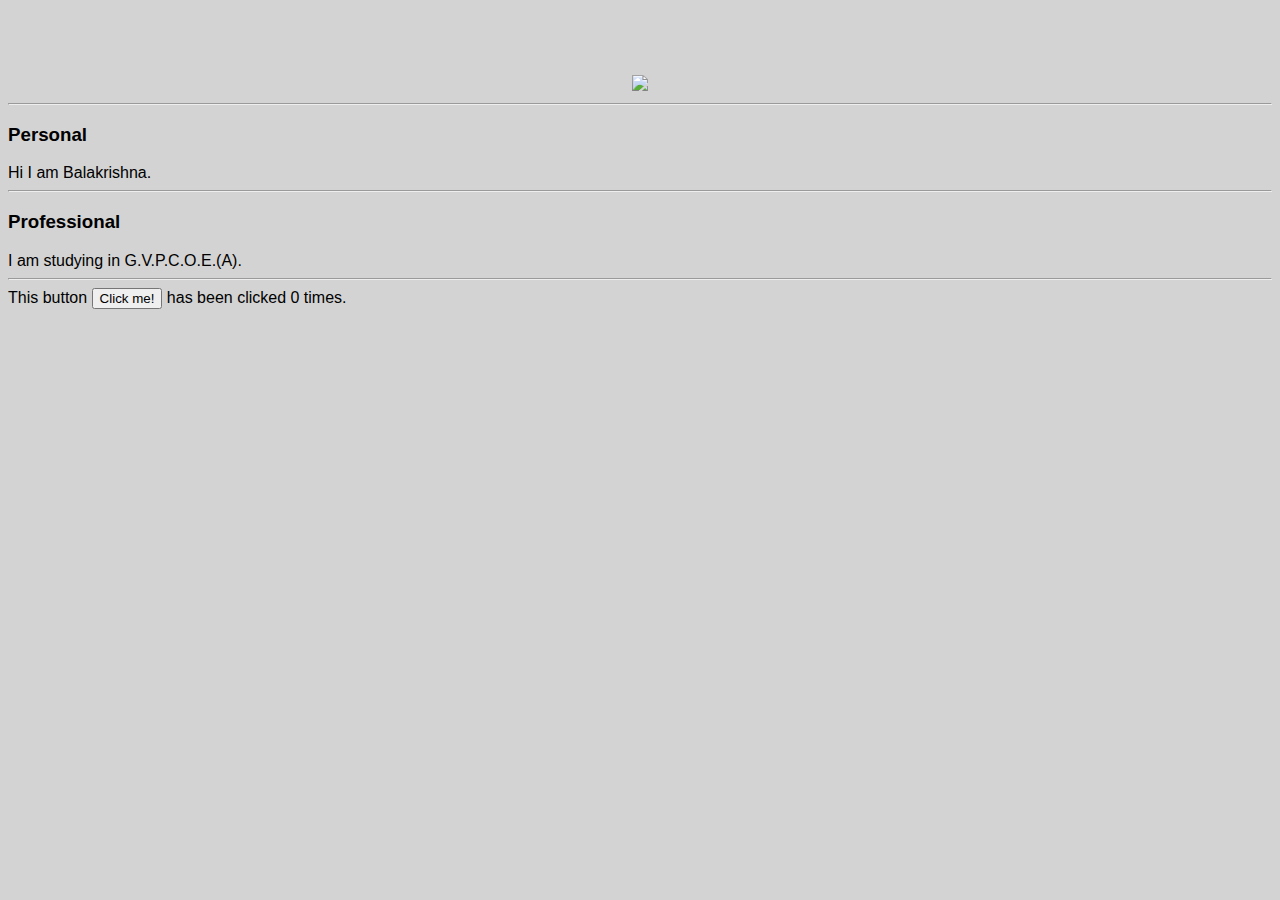
==== ui/index.html @ 8d11b6c4 "[imad-console] Updates ui/index.html" ====
<!doctype html>
<html>
    <head>
        <link href="/ui/style.css" rel="stylesheet" />
    </head>
    <body>
        <div class="center">
            <img id='madi' src="https://scontent.fbom1-2.fna.fbcdn.net/v/t1.0-9/13726860_1744771152470301_7274936461782936078_n.jpg?oh=e0f565b33f6fcc4b2e7809e618da54b3&oe=59EEE602" class="img-medium"/>
        </div>
        <hr/>
        <h3>Personal</h3>
        <div>
            Hi I am Balakrishna.
        </div>
        <hr/>
        <h3>Professional</h3>
        <div>
            I am studying in G.V.P.C.O.E.(A).
        </div>
        <hr/>
        <div class='footer'>
            This button <button id='counter'>Click me!</button> has been clicked <span id='count'>0</span> times.
        </div>
        <!--<div id='mjs' class="center text-big bold">-->
        <!--    Hi! I am BalaKrishna, and this my first webapp.-->
        <!--    <h4>A new heading</h4>-->
        <!--    I have made some local changes.-->
        <!--</div>-->
        <!--<script>-->
        <!--    alert('Hi I am JavaScript');-->
        <!--</script>-->
        <script type="text/javascript" src="/ui/main.js">
        </script>
    </body>
</html>
---- ui/style.css ----
body {
    font-family: sans-serif;
    background-color: lightgrey;
    margin-top: 75px;
}

.center {
    text-align: center;
}

.text-big {
    font-size: 300%;
}

.bold {
    font-weight: bold;
}

.img-medium {
    height: 200px;
}

.container{
    max-width: 800px;
    margin: 0 auto;
    color: grey;
    font-family: sans-serif;
    padding-top: 50px;
    padding-right: 20px;
    padding-left: 20px;
}
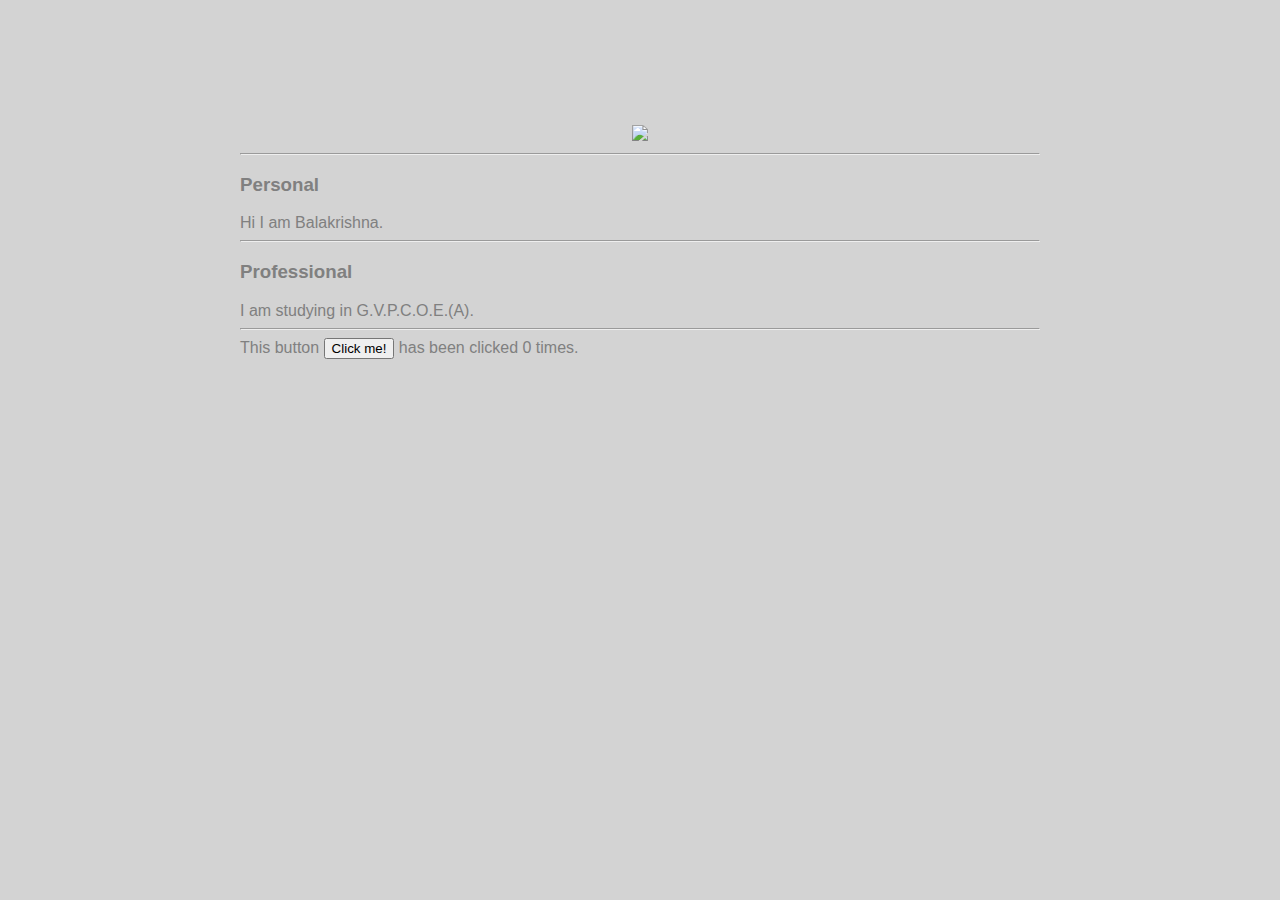
==== commit 2c2c3b18: "[imad-console] Updates ui/index.html" ====
--- a/ui/index.html
+++ b/ui/index.html
@@ -4,31 +4,33 @@
         <link href="/ui/style.css" rel="stylesheet" />
     </head>
     <body>
-        <div class="center">
-            <img id='madi' src="https://scontent.fbom1-2.fna.fbcdn.net/v/t1.0-9/13726860_1744771152470301_7274936461782936078_n.jpg?oh=e0f565b33f6fcc4b2e7809e618da54b3&oe=59EEE602" class="img-medium"/>
+        <div class="container">
+                <div class="center">
+                    <img id="madi" src="https://scontent.fbom1-2.fna.fbcdn.net/v/t1.0-9/13726860_1744771152470301_7274936461782936078_n.jpg?oh=e0f565b33f6fcc4b2e7809e618da54b3&oe=59EEE602" class="img-medium"/>
+                </div>
+                <hr/>
+                <h3>Personal</h3>
+                <div>
+                    Hi I am Balakrishna.
+                </div>
+                <hr/>
+                <h3>Professional</h3>
+                <div>
+                    I am studying in G.V.P.C.O.E.(A).
+                </div>
+                <hr/>
+                <div class='footer'>
+                    This button <button id='counter'>Click me!</button> has been clicked <span id='count'>0</span> times.
+                </div>
+                <!--<div id='mjs' class="center text-big bold">-->
+                <!--    Hi! I am BalaKrishna, and this my first webapp.-->
+                <!--    <h4>A new heading</h4>-->
+                <!--    I have made some local changes.-->
+                <!--</div>-->
+                <!--<script>-->
+                <!--    alert('Hi I am JavaScript');-->
+                <!--</script>-->
         </div>
-        <hr/>
-        <h3>Personal</h3>
-        <div>
-            Hi I am Balakrishna.
-        </div>
-        <hr/>
-        <h3>Professional</h3>
-        <div>
-            I am studying in G.V.P.C.O.E.(A).
-        </div>
-        <hr/>
-        <div class='footer'>
-            This button <button id='counter'>Click me!</button> has been clicked <span id='count'>0</span> times.
-        </div>
-        <!--<div id='mjs' class="center text-big bold">-->
-        <!--    Hi! I am BalaKrishna, and this my first webapp.-->
-        <!--    <h4>A new heading</h4>-->
-        <!--    I have made some local changes.-->
-        <!--</div>-->
-        <!--<script>-->
-        <!--    alert('Hi I am JavaScript');-->
-        <!--</script>-->
         <script type="text/javascript" src="/ui/main.js">
         </script>
     </body>
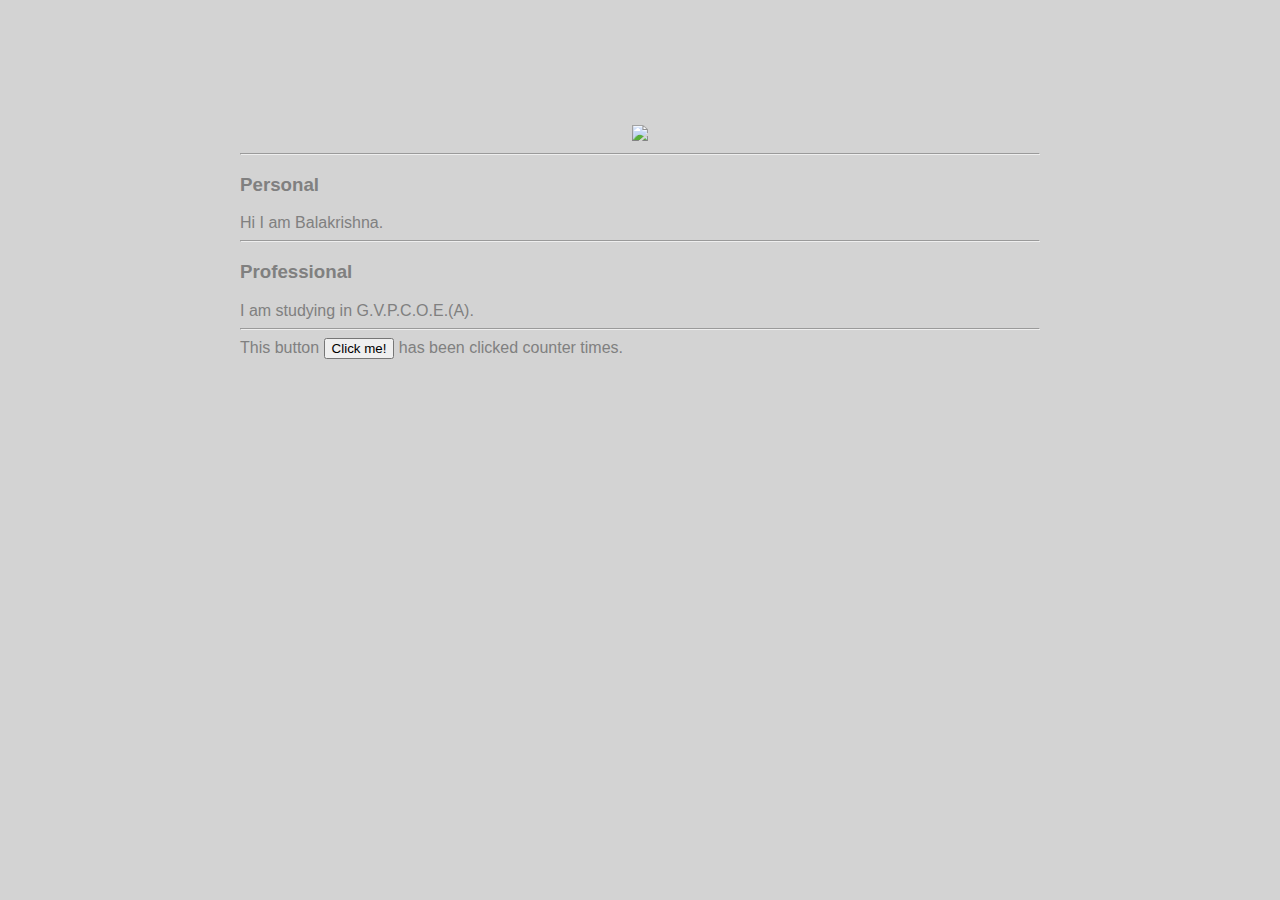
==== commit 75742814: "[imad-console] Updates ui/index.html" ====
--- a/ui/index.html
+++ b/ui/index.html
@@ -20,7 +20,7 @@
                 </div>
                 <hr/>
                 <div class='footer'>
-                    This button <button id='counter'>Click me!</button> has been clicked <span id='count'>0</span> times.
+                    This button <button id='counter'>Click me!</button> has been clicked <span id='count'>counter</span> times.
                 </div>
                 <!--<div id='mjs' class="center text-big bold">-->
                 <!--    Hi! I am BalaKrishna, and this my first webapp.-->
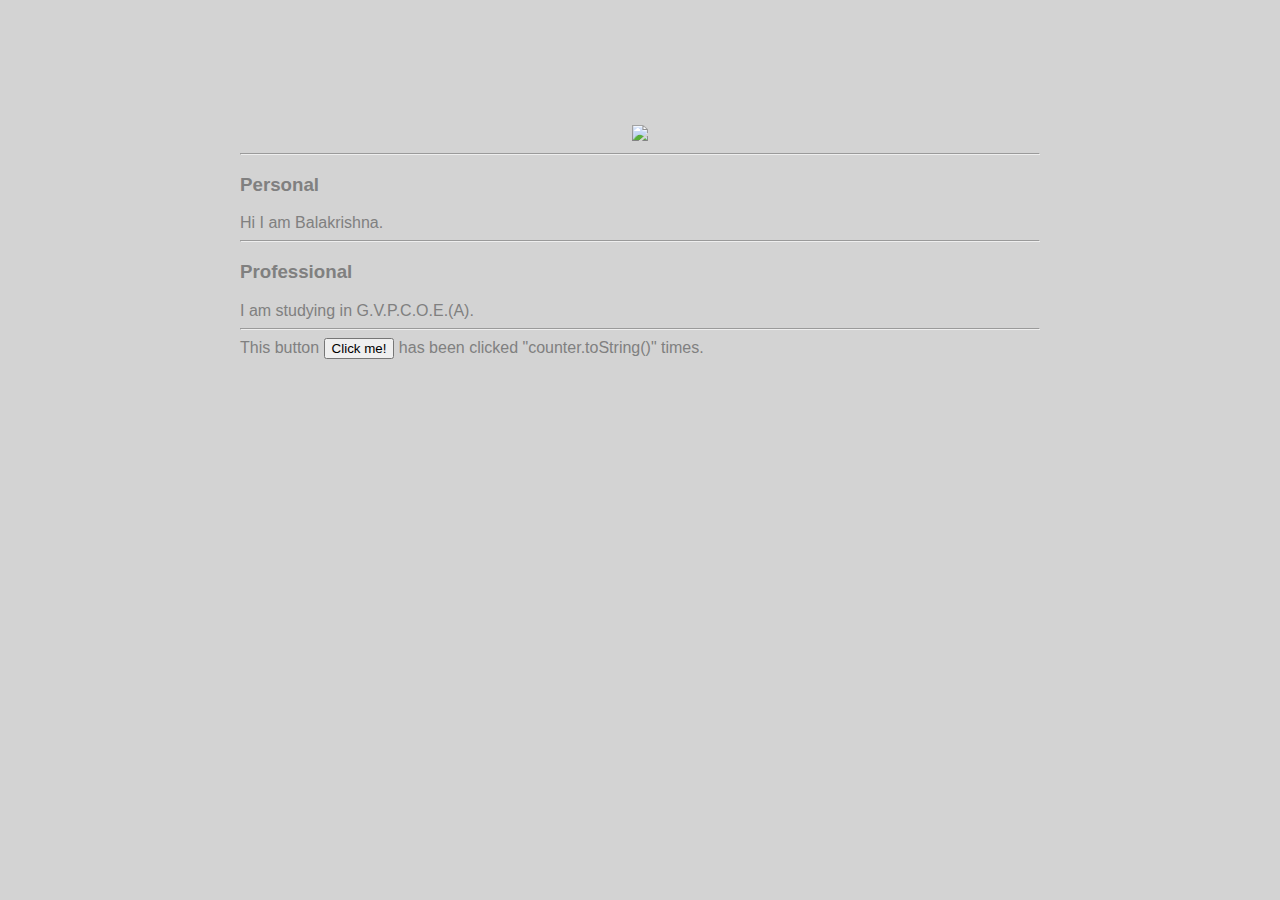
==== commit 53bbfe64: "[imad-console] Updates ui/index.html" ====
--- a/ui/index.html
+++ b/ui/index.html
@@ -20,7 +20,7 @@
                 </div>
                 <hr/>
                 <div class='footer'>
-                    This button <button id='counter'>Click me!</button> has been clicked <span id='count'>counter</span> times.
+                    This button <button id='counter'>Click me!</button> has been clicked <span id='count'>"counter.toString()"</span> times.
                 </div>
                 <!--<div id='mjs' class="center text-big bold">-->
                 <!--    Hi! I am BalaKrishna, and this my first webapp.-->
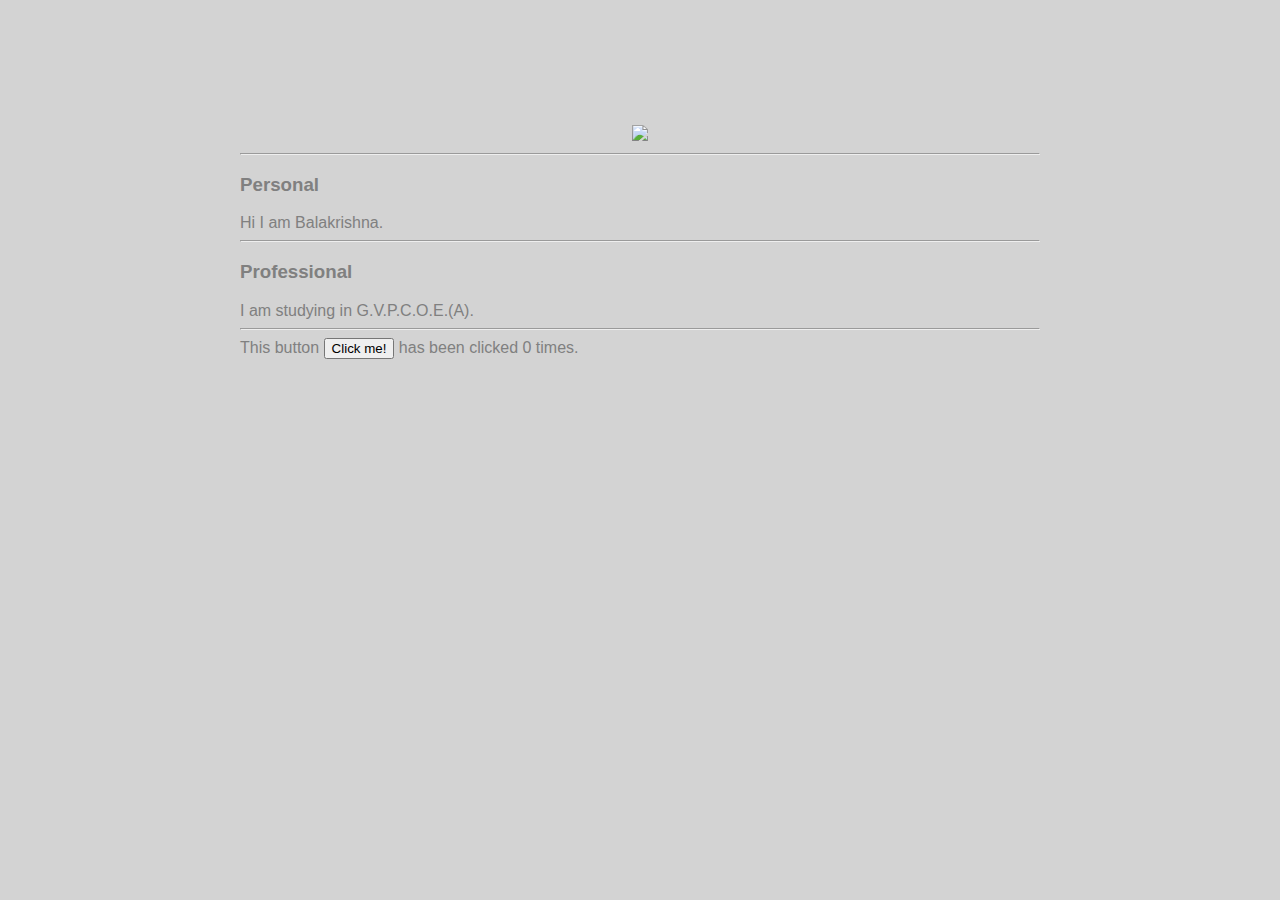
==== commit 6f9cc552: "[imad-console] Updates ui/index.html" ====
--- a/ui/index.html
+++ b/ui/index.html
@@ -20,7 +20,7 @@
                 </div>
                 <hr/>
                 <div class='footer'>
-                    This button <button id='counter'>Click me!</button> has been clicked <span id='count'>"counter.toString()"</span> times.
+                    This button <button id='counter'>Click me!</button> has been clicked <span id='count'>0</span> times.
                 </div>
                 <!--<div id='mjs' class="center text-big bold">-->
                 <!--    Hi! I am BalaKrishna, and this my first webapp.-->
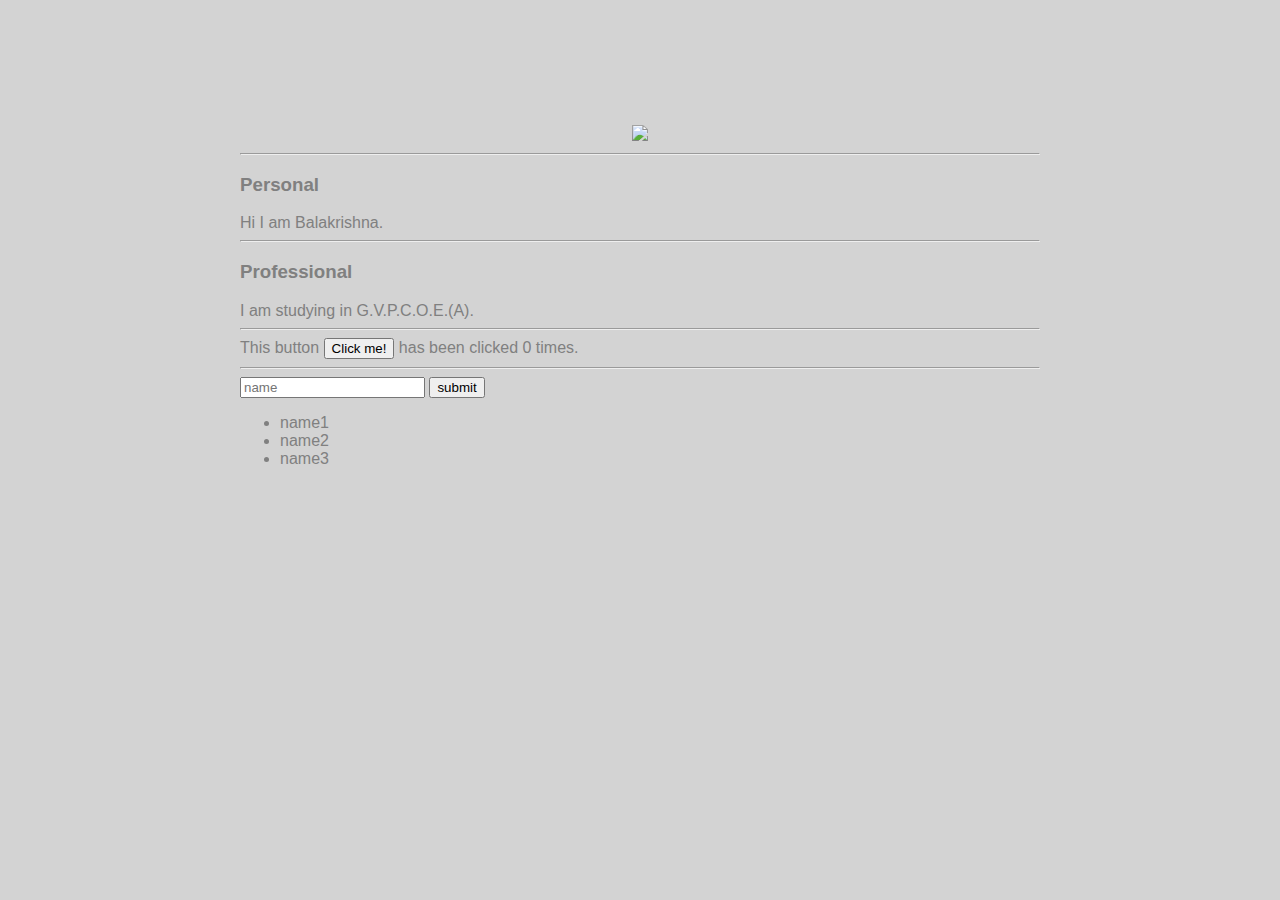
==== commit 6d0051f2: "[imad-console] Updates ui/index.html" ====
--- a/ui/index.html
+++ b/ui/index.html
@@ -21,6 +21,14 @@
                 <hr/>
                 <div class='footer'>
                     This button <button id='counter'>Click me!</button> has been clicked <span id='count'>0</span> times.
+                    <hr/>
+                    <input tape="text" id="name" placeholder="name"></input>
+                    <input type="submit" value="submit"></input>
+                    <ul>
+                        <li>name1</li>
+                        <li>name2</li>
+                        <li>name3</li>
+                    </ul>
                 </div>
                 <!--<div id='mjs' class="center text-big bold">-->
                 <!--    Hi! I am BalaKrishna, and this my first webapp.-->
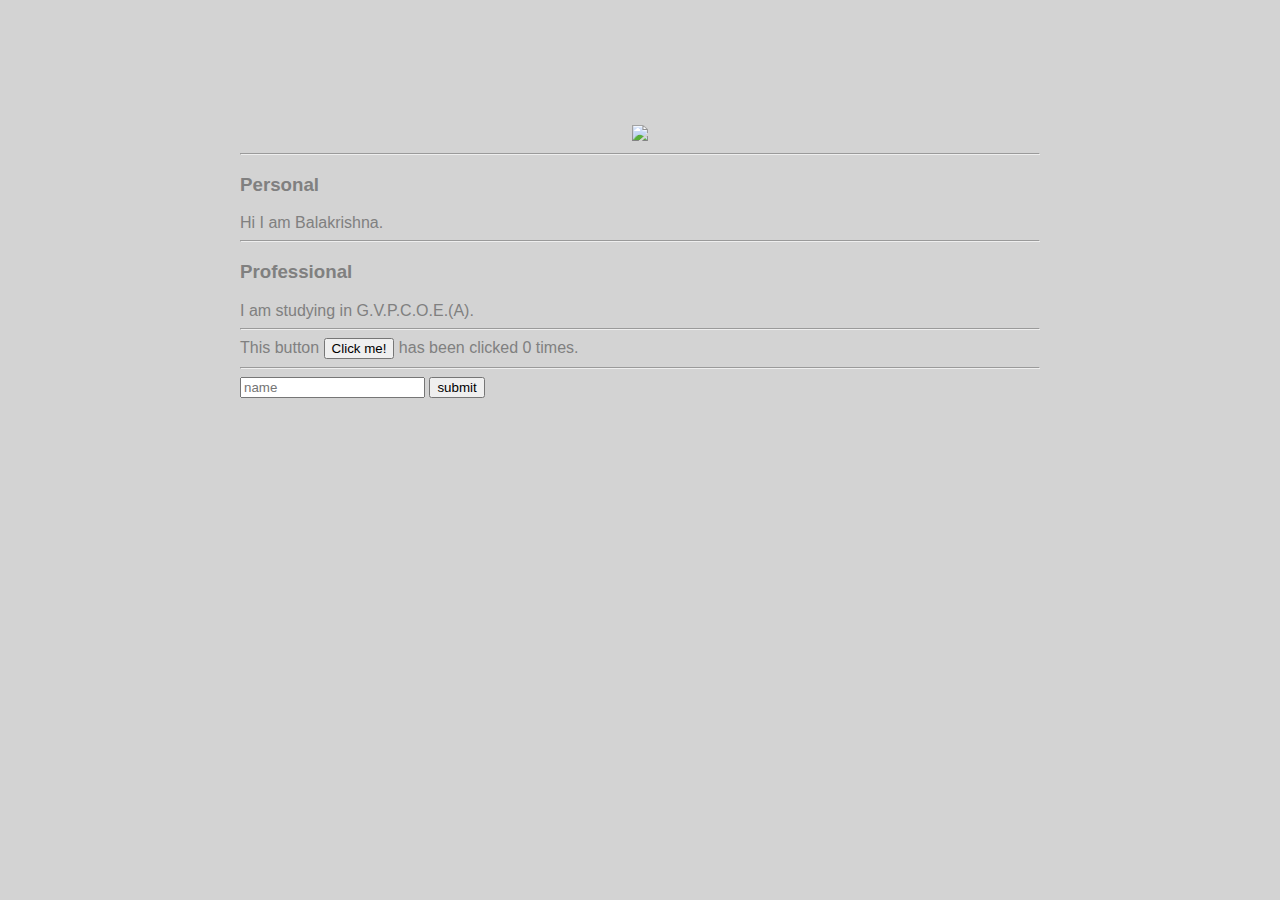
==== commit 1f4c4920: "[imad-console] Updates ui/index.html" ====
--- a/ui/index.html
+++ b/ui/index.html
@@ -22,12 +22,9 @@
                 <div class='footer'>
                     This button <button id='counter'>Click me!</button> has been clicked <span id='count'>0</span> times.
                     <hr/>
-                    <input tape="text" id="name" placeholder="name"></input>
-                    <input type="submit" value="submit"></input>
-                    <ul>
-                        <li>name1</li>
-                        <li>name2</li>
-                        <li>name3</li>
+                    <input tape="text" id="name" placeholder="name">
+                    <input type="submit" id="sbt_btn" value="submit">
+                    <ul id='namelist'>
                     </ul>
                 </div>
                 <!--<div id='mjs' class="center text-big bold">-->
